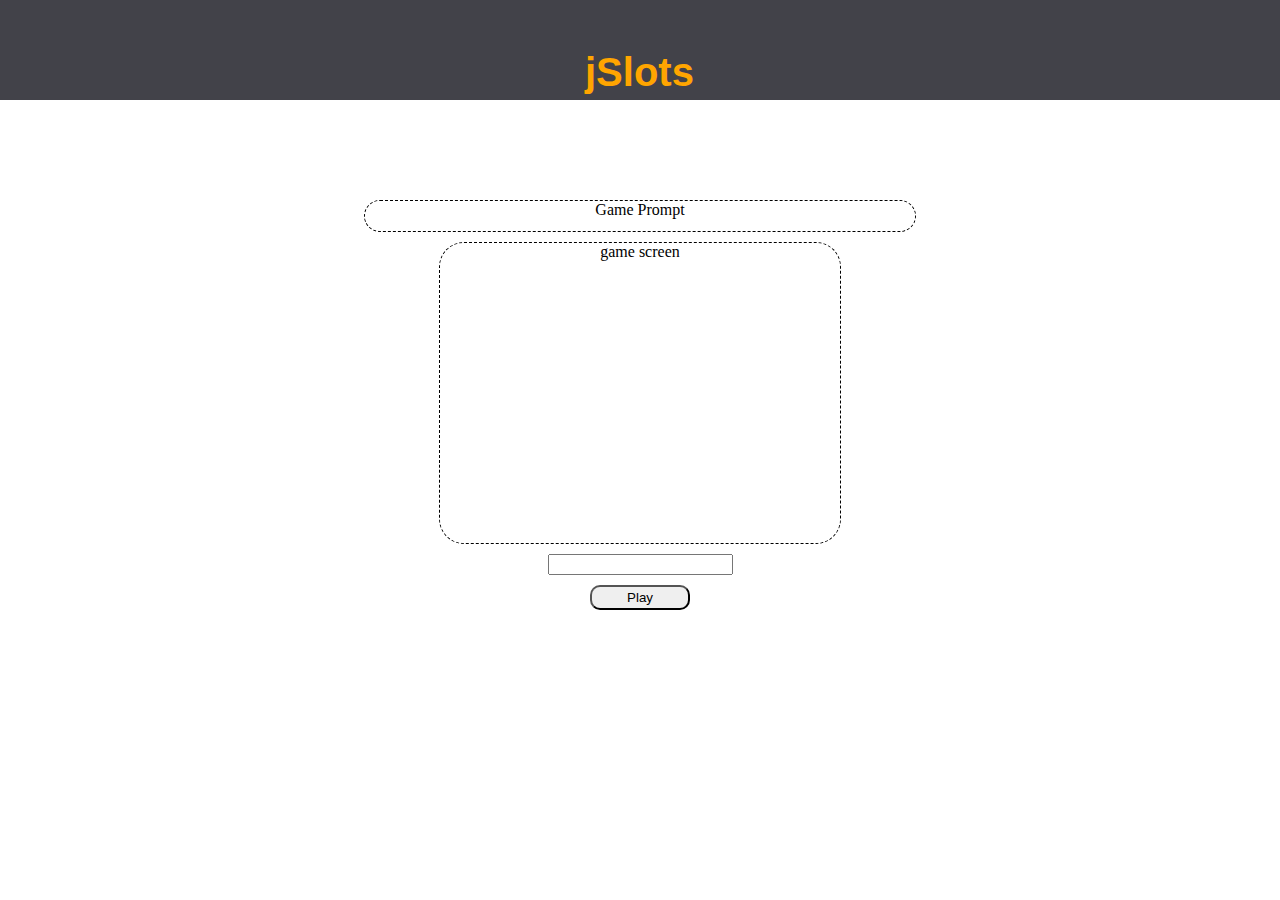
==== WebContent/index.html @ 67373115 "Update layout and styles" ====
<!DOCTYPE html>
<html>
	<head>
		<link rel="stylesheet" type="text/css" href="css/styles.css">
		<title>Welcome to jSlots</title>
	</head>
	<body>
		<div id="top_bar">
			<div id="title_text">jSlots</div>
		</div>
		<div id="outer_border">
		  	<div id="prompt">
		  		<div id="prompt_text">Game Prompt</div>
		  	</div>
  			<div id="game_screen">game screen</div>
  			<div id="input_area">
      			<input id="input" type="text" name="input">
  			</div>
  			<div id="button_area">
      			<button type="button" id="button">Play</button>
  			</div>
		</div>
	</body>
</html>
---- WebContent/css/styles.css ----
body {
    margin: 0;
    text-align: center;
    height: 100%;
    width: 100%;
}
#top_bar 
{
	position: relative;
	overflow: hidden;
    background-color:#424249;
    height:100px; 
}
#title_text
{
	position: absolute;
	bottom: 5%;
	left: 50%;
	margin-left: -55px;
	color: orange;
    font-weight:bold;
    font-family: �Trebuchet MS�, Helvetica, sans-serif;
    font-size: 40px;
}

#prompt 
{
    border:1px dashed;
    border-radius: 25px;
    height:30px;
    width:550px;
    margin-top:100px;
    margin-left:auto;
    margin-right:auto;
}
#prompt_text
{

}
#game_screen 
{
    border:1px dashed;
    border-radius: 25px;
    height:300px;
    width:400px;
    margin-top:10px;
    margin-left:auto;
    margin-right:auto;
}    
#input_area 
{
    border:0px solid;
    margin-top:10px;
    margin-left:auto;
    margin-right:auto;
}
#button_area 
{
    border:0px solid;
    margin-top:10px;
    margin-left:auto;
    margin-right:auto;
} 
#button 
{
    margin-right:auto;
    margin-left:auto;
    width:100px;
    height: 25px;
    -moz-border-radius: 10px;
    -webkit-border-radius: 10px;
    border-radius: 10px;
}
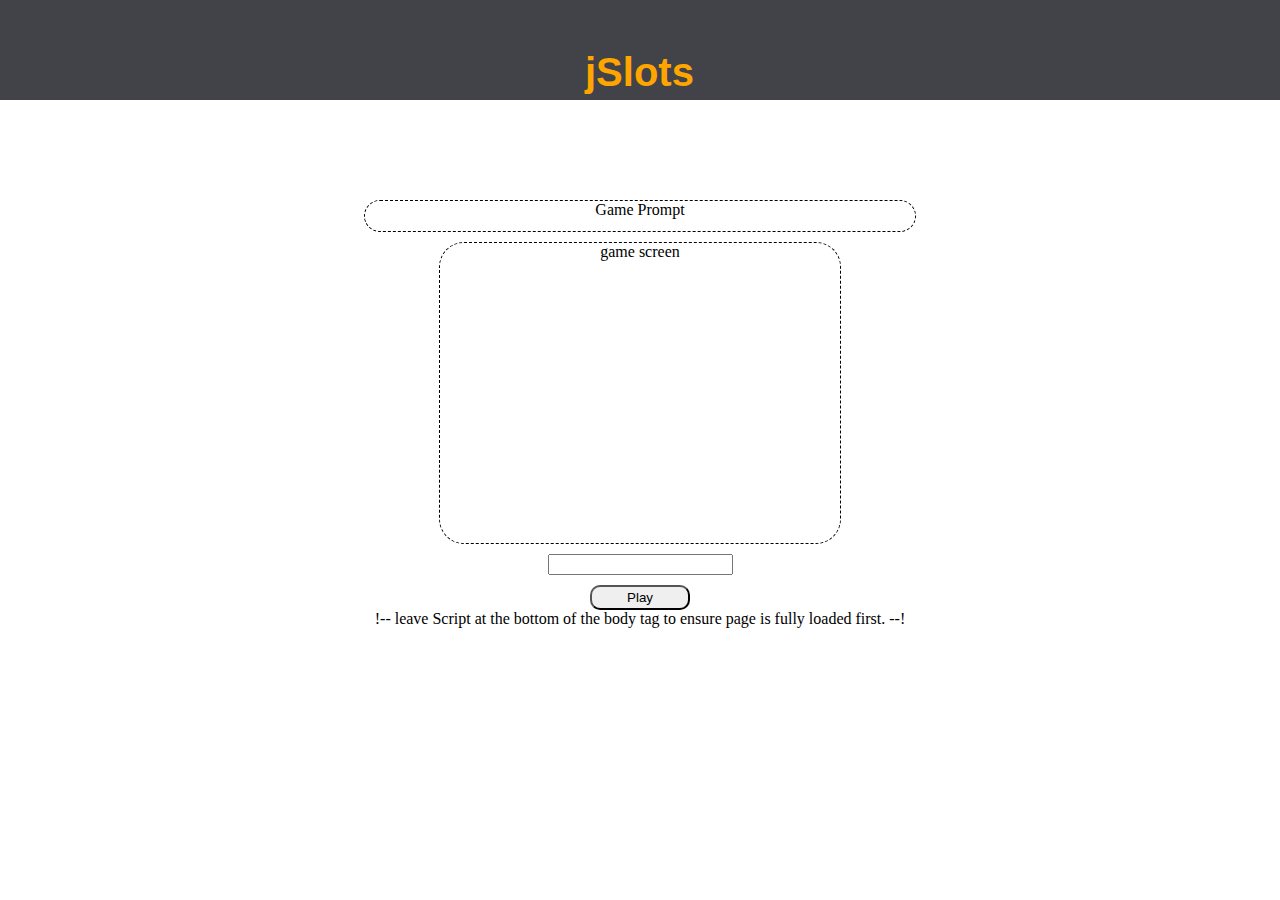
==== commit ac08682a: "Add script src" ====
--- a/WebContent/index.html
+++ b/WebContent/index.html
@@ -20,5 +20,7 @@
       			<button type="button" id="button">Play</button>
   			</div>
 		</div>
+!-- leave Script at the bottom of the body tag to ensure page is fully loaded first. --!
+		<script src = "js\jSlots.js"></script>
 	</body>
 </html>
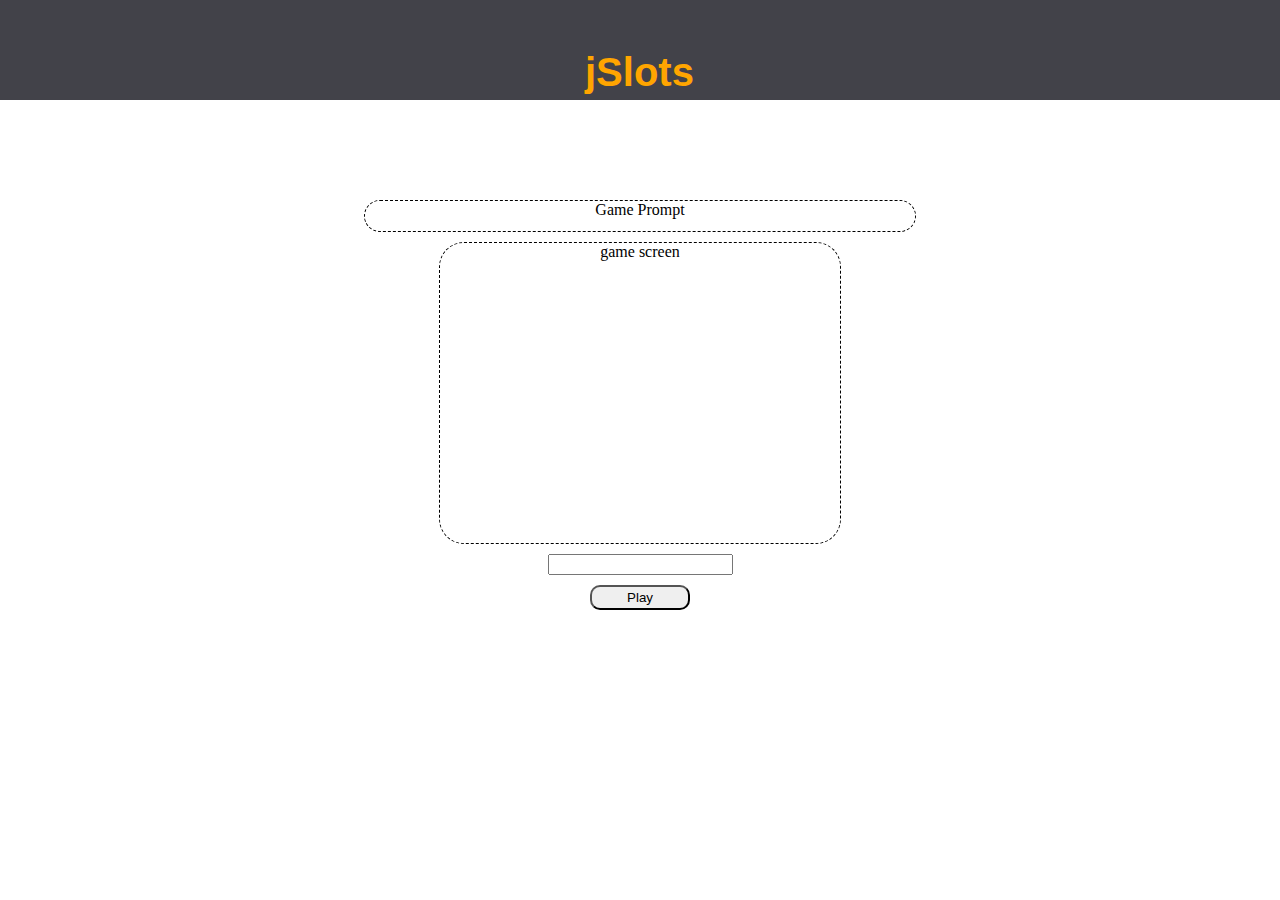
==== commit 4f1e534b: "fix bug" ====
--- a/WebContent/index.html
+++ b/WebContent/index.html
@@ -20,7 +20,7 @@
       			<button type="button" id="button">Play</button>
   			</div>
 		</div>
-!-- leave Script at the bottom of the body tag to ensure page is fully loaded first. --!
+<!-- leave Script at the bottom of the body tag to ensure page is fully loaded first. -->
 		<script src = "js\jSlots.js"></script>
 	</body>
 </html>
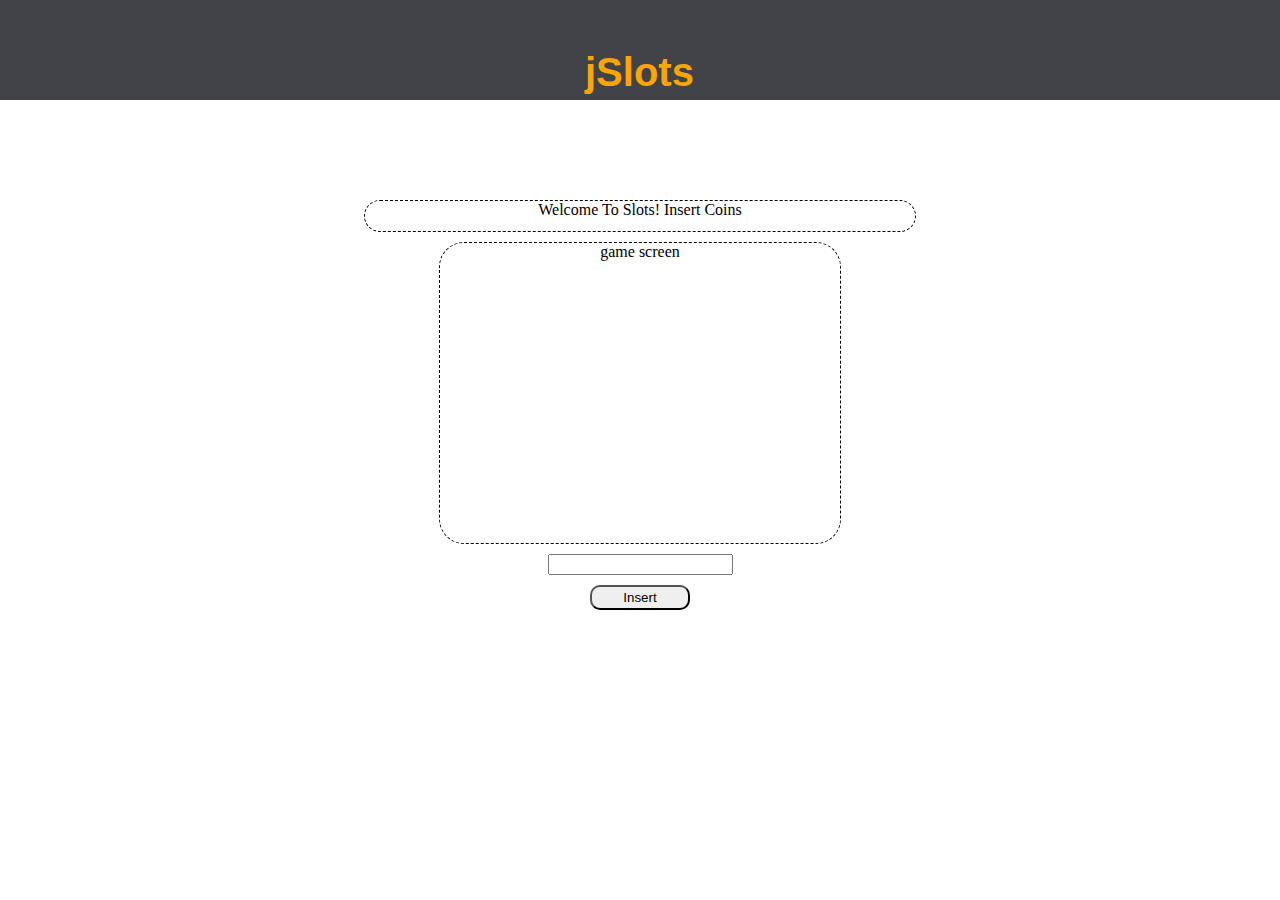
==== commit 66ab105d: "add ui hooks" ====
--- a/WebContent/index.html
+++ b/WebContent/index.html
@@ -10,14 +10,14 @@
 		</div>
 		<div id="outer_border">
 		  	<div id="prompt">
-		  		<div id="prompt_text">Game Prompt</div>
+		  		<div id="prompt_text"></div>
 		  	</div>
   			<div id="game_screen">game screen</div>
   			<div id="input_area">
       			<input id="input" type="text" name="input">
   			</div>
   			<div id="button_area">
-      			<button type="button" id="button">Play</button>
+      			<button type="button"  id="button">Play</button>
   			</div>
 		</div>
 <!-- leave Script at the bottom of the body tag to ensure page is fully loaded first. -->
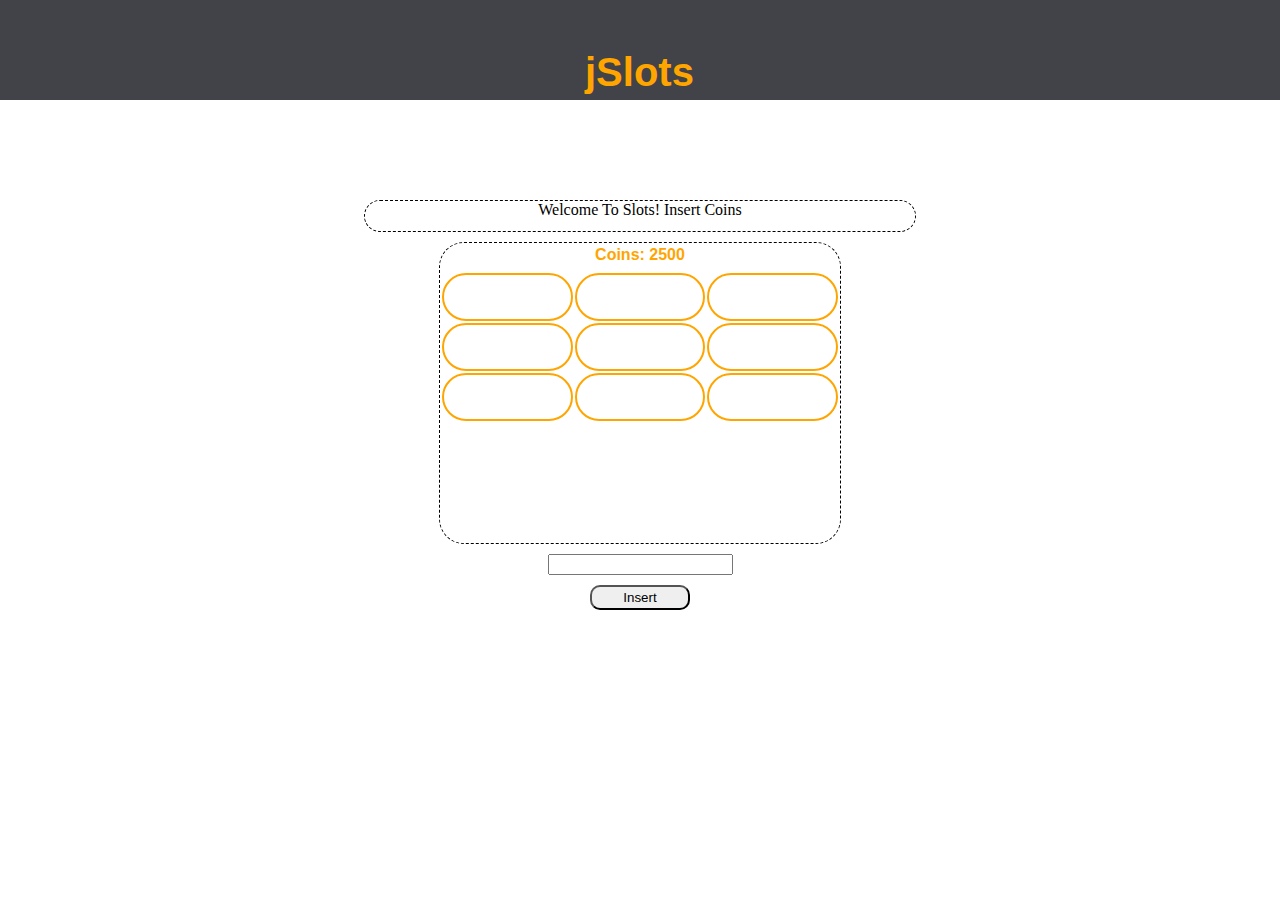
==== commit 3748b898: "Merge branch 'master' into John" ====
--- a/WebContent/index.html
+++ b/WebContent/index.html
@@ -12,7 +12,27 @@
 		  	<div id="prompt">
 		  		<div id="prompt_text"></div>
 		  	</div>
-  			<div id="game_screen">game screen</div>
+  			<div id="game_screen">
+  				<div id="coin_display"> Coins: 2500</div>
+  				<table id="game-table" width="100%" height="40%">
+  					<tr id="row1">
+    					<td id="0_0"></td>
+    					<td id="0_1"></td>		
+    					<td id="0_2"></td>
+  					</tr>
+  					<tr id="row2">
+    					<td id="1_0"></td>
+    					<td id="1_1"></td>		
+    					<td id="1_2"></td>
+  					</tr>
+  					<tr id="row3">
+    					<td id="2_0"></td>
+    					<td id="2_1"></td>		
+    					<td id="2_2"></td>
+  					</tr>
+				</table>
+				<div id="winnings_prompt"></div>
+  			</div>
   			<div id="input_area">
       			<input id="input" type="text" name="input">
   			</div>
--- a/WebContent/css/styles.css
+++ b/WebContent/css/styles.css
@@ -46,7 +46,44 @@
     margin-top:10px;
     margin-left:auto;
     margin-right:auto;
-}    
+} 
+#coin_display
+{
+    position: relative;
+    top: 1%;
+    font-family: �Trebuchet MS�, Helvetica, sans-serif;
+    font-weight: bold;
+    color: orange;
+}
+table
+{
+    margin-top: 10px;
+    table-layout: fixed;
+}   
+tr, td
+{
+    font-family: �Trebuchet MS�, Helvetica, sans-serif;
+    border: 2px solid orange;
+    border-collapse: separate;
+    border-radius: 25px;
+    padding: 2px;
+    padding-top: 2px;
+    padding-bottom: 2px;
+    margin: 0 auto;
+    height: 40px;
+}
+#row2
+{
+    font-style: italic;
+    font-weight: bold;
+    font-size: 25px;
+    color: green;
+}
+#winnings_prompt
+{
+    margin-top: 10px;
+    height: 28%;
+}
 #input_area 
 {
     border:0px solid;
@@ -70,4 +107,5 @@
     -moz-border-radius: 10px;
     -webkit-border-radius: 10px;
     border-radius: 10px;
+    outline: 0 none;
 }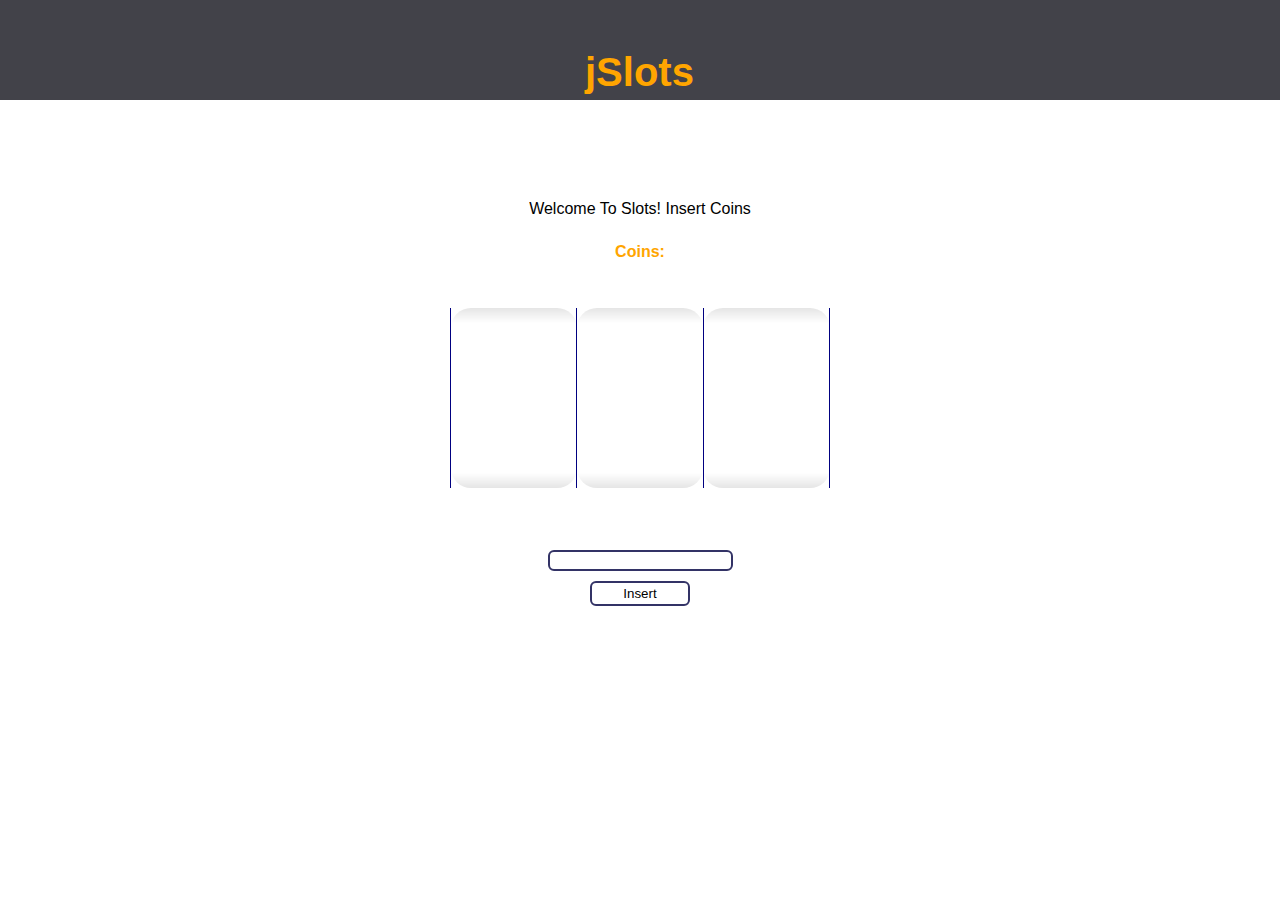
==== commit 1e0d278a: "fine grade on wheels" ====
--- a/WebContent/index.html
+++ b/WebContent/index.html
@@ -8,30 +8,30 @@
 		<div id="top_bar">
 			<div id="title_text">jSlots</div>
 		</div>
-		<div id="outer_border">
-		  	<div id="prompt">
-		  		<div id="prompt_text"></div>
-		  	</div>
+		  	<div id="prompt"></div>
   			<div id="game_screen">
-  				<div id="coin_display"> Coins: 2500</div>
-  				<table id="game-table" width="100%" height="40%">
+  				<div id="coin_display"> Coins: <span id="coins"></span></span></div>
+  				<table id="game-table" width="100%" height="40%" rules="cols" frame="box">
   					<tr id="row1">
-    					<td id="0_0"></td>
-    					<td id="0_1"></td>		
-    					<td id="0_2"></td>
+    					<td id="0_0" class="gradeTop"></td>
+    					<td id="0_1" class="gradeTop"></td>		
+    					<td id="0_2" class="gradeTop"></td>
   					</tr>
   					<tr id="row2">
     					<td id="1_0"></td>
     					<td id="1_1"></td>		
     					<td id="1_2"></td>
   					</tr>
-  					<tr id="row3">
-    					<td id="2_0"></td>
-    					<td id="2_1"></td>		
-    					<td id="2_2"></td>
-  					</tr>
+           
+  					 <tr id="row3">
+               
+    			 		<td id="2_0" class="gradeBot"></td>
+    					<td id="2_1" class="gradeBot"></td>		
+    					<td id="2_2" class="gradeBot"></td>
+
+  					 </tr>
+            
 				</table>
-				<div id="winnings_prompt"></div>
   			</div>
   			<div id="input_area">
       			<input id="input" type="text" name="input">
@@ -39,7 +39,6 @@
   			<div id="button_area">
       			<button type="button"  id="button">Play</button>
   			</div>
-		</div>
 <!-- leave Script at the bottom of the body tag to ensure page is fully loaded first. -->
 		<script src = "js\jSlots.js"></script>
 	</body>
--- a/WebContent/css/styles.css
+++ b/WebContent/css/styles.css
@@ -22,24 +22,20 @@
     font-family: �Trebuchet MS�, Helvetica, sans-serif;
     font-size: 40px;
 }
-
 #prompt 
 {
-    border:1px dashed;
+    border:0px dashed;
     border-radius: 25px;
     height:30px;
-    width:550px;
+    width:400px;
     margin-top:100px;
     margin-left:auto;
     margin-right:auto;
-}
-#prompt_text
-{
-
+    font-family: �Trebuchet MS�, Helvetica, sans-serif;
 }
 #game_screen 
 {
-    border:1px dashed;
+    border:0px dashed;
     border-radius: 25px;
     height:300px;
     width:400px;
@@ -55,42 +51,61 @@
     font-weight: bold;
     color: orange;
 }
+
+
+
 table
 {
-    margin-top: 10px;
+    margin-top: 50px;
+    margin-left: 10px;
     table-layout: fixed;
+    border: 0px solid navy;
+    width: 95%;
+    height: 60%;
+
 }   
-tr, td
-{
-    font-family: �Trebuchet MS�, Helvetica, sans-serif;
-    border: 2px solid orange;
-    border-collapse: separate;
-    border-radius: 25px;
-    padding: 2px;
-    padding-top: 2px;
-    padding-bottom: 2px;
-    margin: 0 auto;
-    height: 40px;
+
+td.gradeTop
+{ 
+    border: 10px solid none;
+    border-radius: 20px;
+    background:linear-gradient(to bottom, rgba(0,0,0,.1) 0%,rgba(0,0,0,0) 25%);
+    background:-webkit-linear-gradient(to bottom, rgba(0,0,0,.1) 0%,rgba(0,0,0,0) 25%);
+    background:-o-linear-gradient(to bottom, rgba(0,0,0,.1) 0%,rgba(0,0,0,0) 25%);
+    background:-moz-linear-gradient(to bottom, rgba(0,0,0,.1) 0%,rgba(0,0,0,0) 25%);
 }
-#row2
-{
-    font-style: italic;
-    font-weight: bold;
-    font-size: 25px;
-    color: green;
+
+td.gradeBot 
+{    
+    border: 10px solid none;
+    border-radius: 20px;
+    background:linear-gradient(to top, rgba(0,0,0,.1) 0%,rgba(0,0,0,0)25%);
+    background:-webkit-linear-gradient(to top, rgba(0,0,0,.1) 0%,rgba(0,0,0,0) 25%);
+    background:-o-linear-gradient(to top, rgba(0,0,0,.1) 0%,rgba(0,0,0,0) 25);
+    background:-moz-linear-gradient(to top, rgba(0,0,0,.1) 0%,rgba(0,0,0,0) 25%);
 }
-#winnings_prompt
-{
-    margin-top: 10px;
-    height: 28%;
-}
+
+
 #input_area 
-{
+{ 
     border:0px solid;
     margin-top:10px;
     margin-left:auto;
     margin-right:auto;
 }
+
+#input
+{
+    border:2px solid;
+    -moz-border-radius: 6px;
+    -webkit-border-radius: 6px;
+    border-radius: 6px;
+    border-color: #333366; 
+    background-color: #FFFFFF; 
+    text-align:center;
+}
+
+
 #button_area 
 {
     border:0px solid;
@@ -104,8 +119,11 @@
     margin-left:auto;
     width:100px;
     height: 25px;
-    -moz-border-radius: 10px;
-    -webkit-border-radius: 10px;
-    border-radius: 10px;
+    -moz-border-radius: 6px;
+    -webkit-border-radius: 6px;
+    border-radius: 6px;
+    border-style: solid;
+    border-color: #333366; 
+    background-color: #FFFFFF; 
     outline: 0 none;
 }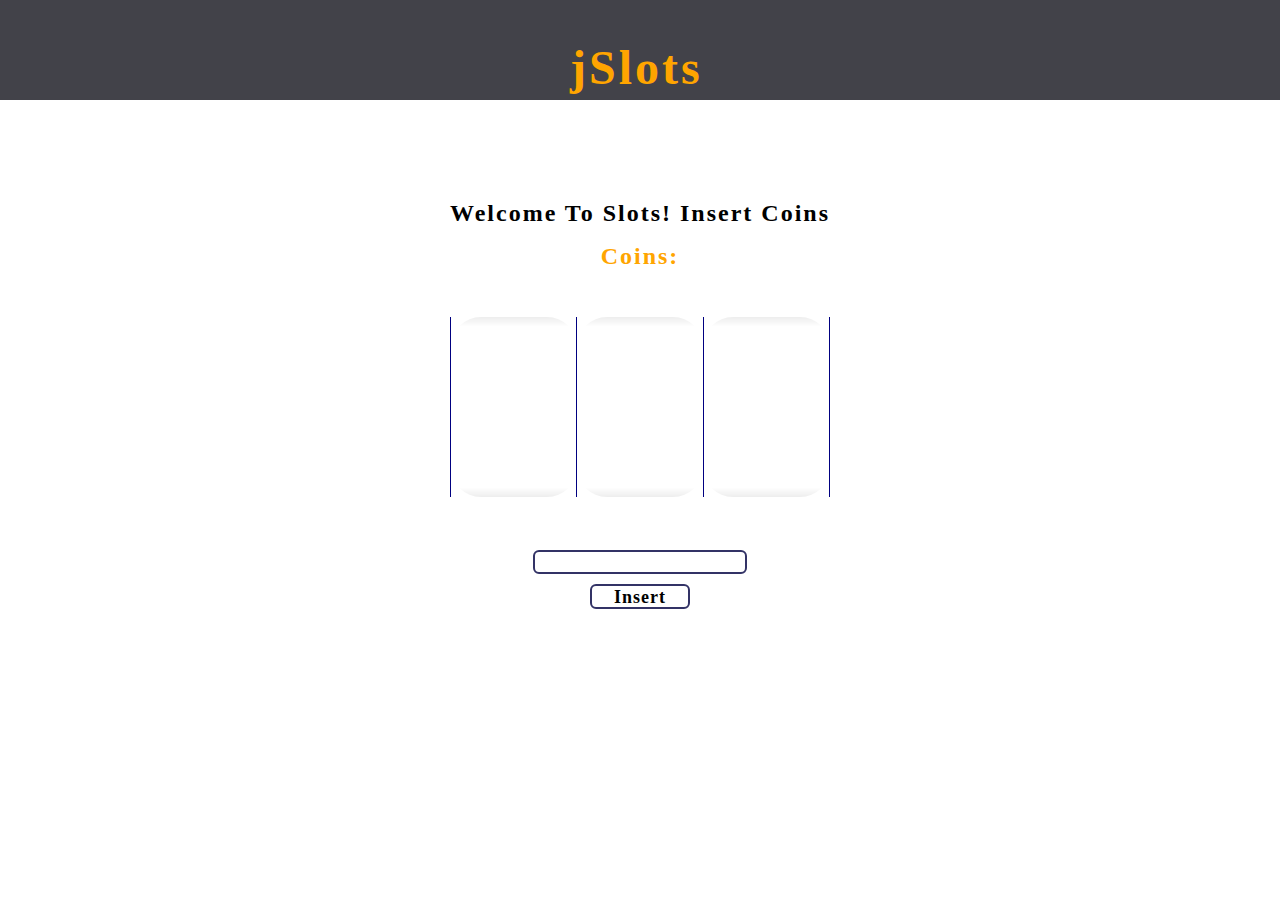
==== commit d80595ec: "Edit script src" ====
--- a/WebContent/index.html
+++ b/WebContent/index.html
@@ -40,6 +40,6 @@
       			<button type="button"  id="button">Play</button>
   			</div>
 <!-- leave Script at the bottom of the body tag to ensure page is fully loaded first. -->
-		<script src = "js\jSlots.js"></script>
+		<script src="js/jSlots.js"></script>
 	</body>
 </html>
--- a/WebContent/css/styles.css
+++ b/WebContent/css/styles.css
@@ -1,8 +1,41 @@
+@font-face {
+    font-family: Comunica;
+    src: url('../font/COMUNICA_TYPE.ttf');
+}
+@font-face {
+    font-family: Comfortaa;
+    src: url('../font/Comfortaa-Regular.ttf');
+}
+@keyframes fadein {
+    from {
+        opacity:0;
+    }
+    to {
+        opacity:1;
+    }
+}
+@-moz-keyframes fadein { /* Firefox */
+    from {
+        opacity:0;
+    }
+    to {
+        opacity:1;
+    }
+}
+@-webkit-keyframes fadein { /* Safari and Chrome */
+    from {
+        opacity:0;
+    }
+    to {
+        opacity:1;
+    }
+}
 body {
     margin: 0;
     text-align: center;
     height: 100%;
     width: 100%;
+    letter-spacing: 2px;
 }
 #top_bar 
 {
@@ -11,19 +44,46 @@
     background-color:#424249;
     height:100px; 
 }
-#title_text
+#title_text 
 {
+    -moz-animation: fadein 2s; /* Firefox */
+    -webkit-animation: fadein 2s; /* Safari and Chrome */    
 	position: absolute;
 	bottom: 5%;
 	left: 50%;
-	margin-left: -55px;
+    margin-left: -70px;
 	color: orange;
     font-weight:bold;
-    font-family: �Trebuchet MS�, Helvetica, sans-serif;
-    font-size: 40px;
+    font-family: Comfortaa;
+    font-size: 48px;
+    letter-spacing: 3px;
+ }
+
+#title_text:hover
+{
+    position: absolute;
+    bottom: 5%;
+    left: 50%;
+    margin-left: -70px;
+    color: orange;
+    font-weight:bold;
+    font-family: Comfortaa;
+    font-size: 48px;
+    letter-spacing: 3px;
+     -webkit-filter: invert(100%);   
+     -webkit-transition-property: -webkit-filter;
+     -webkit-transition-duration: 0.5s;
+     -webkit-transition-timing-function: ease;
+    /* Standard syntax */
+     transition-property: -webkit-filter;
+     transition-duration: 1.5s;
+     transition-timing-function: ease;            
 }
+
 #prompt 
 {
+    -moz-animation: fadein 2s; /* Firefox */
+    -webkit-animation: fadein 2s; /* Safari and Chrome */
     border:0px dashed;
     border-radius: 25px;
     height:30px;
@@ -31,10 +91,14 @@
     margin-top:100px;
     margin-left:auto;
     margin-right:auto;
-    font-family: �Trebuchet MS�, Helvetica, sans-serif;
+    font-family: Comunica;
+    font-size: 24px;
+    font-weight: bold;
 }
 #game_screen 
 {
+    -moz-animation: fadein 2s; /* Firefox */
+    -webkit-animation: fadein 2s; /* Safari and Chrome */
     border:0px dashed;
     border-radius: 25px;
     height:300px;
@@ -45,15 +109,15 @@
 } 
 #coin_display
 {
+    -moz-animation: fadein 2s; /* Firefox */
+    -webkit-animation: fadein 2s; /* Safari and Chrome */
     position: relative;
     top: 1%;
-    font-family: �Trebuchet MS�, Helvetica, sans-serif;
+    font-family: Comunica;
     font-weight: bold;
+    font-size: 24px;
     color: orange;
 }
-
-
-
 table
 {
     margin-top: 50px;
@@ -62,30 +126,25 @@
     border: 0px solid navy;
     width: 95%;
     height: 60%;
-
 }   
-
 td.gradeTop
 { 
     border: 10px solid none;
-    border-radius: 20px;
-    background:linear-gradient(to bottom, rgba(0,0,0,.1) 0%,rgba(0,0,0,0) 25%);
-    background:-webkit-linear-gradient(to bottom, rgba(0,0,0,.1) 0%,rgba(0,0,0,0) 25%);
-    background:-o-linear-gradient(to bottom, rgba(0,0,0,.1) 0%,rgba(0,0,0,0) 25%);
-    background:-moz-linear-gradient(to bottom, rgba(0,0,0,.1) 0%,rgba(0,0,0,0) 25%);
+    border-radius: 90px;
+    background:linear-gradient(to bottom, rgba(0,0,0,.07) 0%,rgba(0,0,0,0) 16%);
+    background:-webkit-linear-gradient(to bottom, rgba(0,0,0,.07) 0%,rgba(0,0,0,0) 16%);
+    background:-o-linear-gradient(to bottom, rgba(0,0,0,.07) 0%,rgba(0,0,0,0) 16%);
+    background:-moz-linear-gradient(to bottom, rgba(0,0,0,.07) 0%,rgba(0,0,0,0) 16%);
 }
-
 td.gradeBot 
 {    
     border: 10px solid none;
-    border-radius: 20px;
-    background:linear-gradient(to top, rgba(0,0,0,.1) 0%,rgba(0,0,0,0)25%);
-    background:-webkit-linear-gradient(to top, rgba(0,0,0,.1) 0%,rgba(0,0,0,0) 25%);
-    background:-o-linear-gradient(to top, rgba(0,0,0,.1) 0%,rgba(0,0,0,0) 25);
-    background:-moz-linear-gradient(to top, rgba(0,0,0,.1) 0%,rgba(0,0,0,0) 25%);
+    border-radius: 90px;
+    background:linear-gradient(to top, rgba(0,0,0,.07) 0%,rgba(0,0,0,0)16%);
+    background:-webkit-linear-gradient(to top, rgba(0,0,0,.07) 0%,rgba(0,0,0,0) 16%);
+    background:-o-linear-gradient(to top, rgba(0,0,0,.07) 0%,rgba(0,0,0,0) 16%);
+    background:-moz-linear-gradient(to top, rgba(0,0,0,.07) 0%,rgba(0,0,0,0) 16%);
 }
-
-
 #input_area 
 { 
     border:0px solid;
@@ -96,6 +155,8 @@
 
 #input
 {
+    -moz-animation: fadein 2s; /* Firefox */
+    -webkit-animation: fadein 2s; /* Safari and Chrome */    
     border:2px solid;
     -moz-border-radius: 6px;
     -webkit-border-radius: 6px;
@@ -103,11 +164,15 @@
     border-color: #333366; 
     background-color: #FFFFFF; 
     text-align:center;
+    font-family: Comfortaa;
+    font-weight: bold;
+    font-size: 16px;
+    letter-spacing: 1px;
 }
-
-
 #button_area 
 {
+    -moz-animation: fadein 2s; /* Firefox */
+    -webkit-animation: fadein 2s; /* Safari and Chrome */    
     border:0px solid;
     margin-top:10px;
     margin-left:auto;
@@ -126,4 +191,8 @@
     border-color: #333366; 
     background-color: #FFFFFF; 
     outline: 0 none;
+    font-family: Comunica;
+    font-weight: bold;
+    font-size: 18px;
+    letter-spacing: 1px;
 }